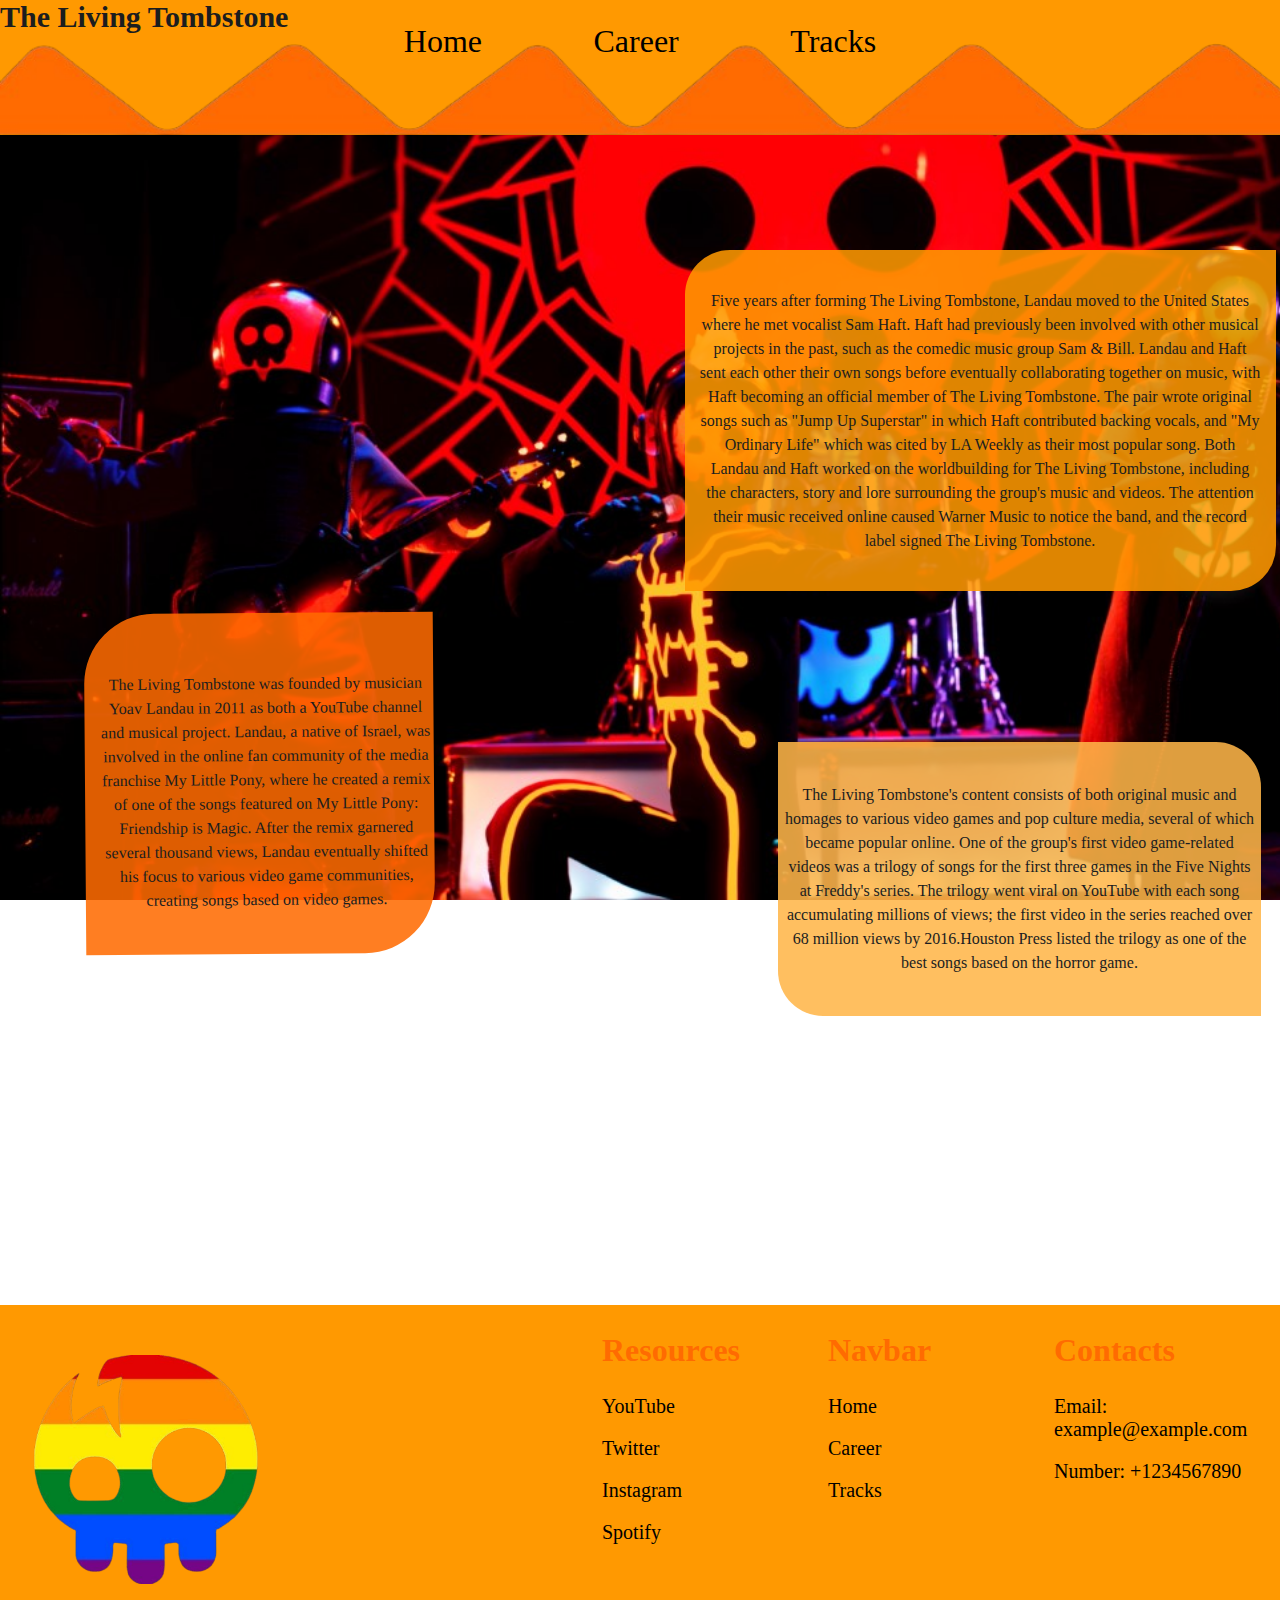
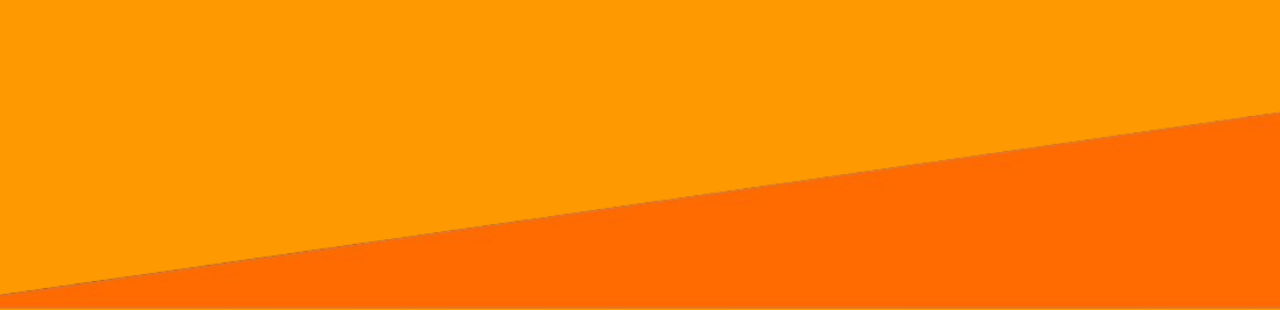
==== Career.html @ a73c9ce5 "дан наконец-то" ====
<!DOCTYPE html>
<html lang="en">
<head>
    <meta charset="UTF-8">
    <link rel="icon" href="[data-uri]" type="image/x-icon">
    <title>The Living Tombstone</title>
    <meta name="viewport" content="width=device-width, initial-scale=1.0">
    <link href="css/career.css" rel="stylesheet" type="text/css" />
</head>
<body>
    <nav class="navbar">
        <!-- Фонове зображення -->
        <div class="navbar-background"></div>
        
        <!-- Вміст навбару -->
        <h2 class="navbar-title">The Living Tombstone</h2>
        <ul class="navbar-list">
            <li class="navbar-item"><a class="navbar-link" href="The_Living_Tombstone.html">Home</a></li>
            <li class="navbar-item"><a class="navbar-link" href="Career.html">Career</a></li>
            <li class="navbar-item"><a class="navbar-link" href="Tracks.html">Tracks</a></li>
        </ul>

        <div class="navbar-photo"></div>
    </nav>
    

    <div class="group-page">
        <div class="wrapper">

            <div class="group-text-container-2">
                <p class="group-carer-2">
                    The Living Tombstone was founded by 
                    musician Yoav Landau in 2011 as both a 
                    YouTube channel and musical project. 
                    Landau, a native of Israel, was involved 
                    in the online fan community of the 
                    media franchise My Little Pony, where 
                    he created a remix of one of the songs 
                    featured on My Little Pony: Friendship is 
                    Magic. After the remix garnered several 
                    thousand views, Landau eventually 
                    shifted his focus to various video game 
                    communities, creating songs based on 
                    video games.
                </p>
            </div>

            <div class="group-text-container-3">
                <p class="group-carer-3">
                    The Living Tombstone's content consists of both original 
                    music and homages to various video games and pop 
                    culture media, several of which became popular online. 
                    One of the group's first video game-related videos was a 
                    trilogy of songs for the first three games in the Five Nights 
                    at Freddy's series. The trilogy went viral on YouTube with 
                    each song accumulating millions of views; the first video 
                    in the series reached over 68 million views by 
                    2016.Houston Press listed the trilogy as one of the best 
                    songs based on the horror game.
                </p>
            </div>

                <div class="group-text-container-1">
                    <p class="group-carer-1">
                        Five years after forming The Living Tombstone, Landau moved to the 
                        United States where he met vocalist Sam Haft. Haft had previously 
                        been involved with other musical projects in the past, such as the 
                        comedic music group Sam & Bill. Landau and Haft sent each other 
                        their own songs before eventually collaborating together on music, 
                        with Haft becoming an official member of The Living Tombstone. The 
                        pair wrote original songs such as "Jump Up Superstar" in which Haft 
                        contributed backing vocals, and "My Ordinary Life" which was cited 
                        by LA Weekly as their most popular song. Both Landau and Haft 
                        worked on the worldbuilding for The Living Tombstone, including the 
                        characters, story and lore surrounding the group's music and videos. 
                        The attention their music received online caused Warner Music to 
                        notice the band, and the record label signed The Living Tombstone.
                    </p>
                </div>

                
        </div>
      </div>

      <footer>
        <div class="left-column">
            <img class="img-logo" src="css/logo.png" alt="Left Image">
        </div>
        <div class="footer-columns">
            <div class="column">
                <h2 class="footer-title">Resources</h4>
                <ul class="footer-list">
                    <li class="footer-item"><a class="footer-link" href="https://www.youtube.com/@TheLivingTombstone">YouTube</a></li>
                    <li class="footer-item"><a class="footer-link" href="#">Twitter</a></li>
                    <li class="footer-item"><a class="footer-link" href="#">Instagram</a></li>
                    <li class="footer-item"><a class="footer-link" href="#">Spotify</a></li>
                </ul>
            </div>
            <div class="column">
                <h2 class="footer-title">Navbar</h4>
                <ul class="footer-list">
                    <li class="footer-item"><a class="footer-link" href="The_Living_Tombstone.html">Home</a></li>
                    <li class="footer-item"><a class="footer-link" href="Career.html">Career</a></li>
                    <li class="footer-item"><a class="footer-link" href="Tracks.html">Tracks</a></li>
                </ul>
            </div>
            <div class="column">
                <h2 class="footer-title">Contacts</h4>
                <ul class="footer-list">
                    <li class="footer-item"><a class="footer-link" href="mailto:example@example.com">Email: example@example.com</a></li>
                    <li class="footer-item"><a class="footer-link" href="tel:+1234567890">Number: +1234567890</a></li>
                </ul>
            </div>
        </div>
        <div class="bottom-image"></div>
    </footer>
</body>
</html>
---- css/career.css ----
html {
    height: 100%;
    width: 100%;
  }
  
  body {
    font-family: 'Montserrat', sans-serif;
    margin: 0;
    height: 100%;
    width: 100%;
  }
  /* navbar */

.navbar {
    position: relative;
    background-color: #FF9901;
    height: 135px;
}

/* Фонове зображення */
.navbar-background {
    position: absolute;
    bottom: 0;
    left: 0;
    width: 100%;
    height: 92px;
    background-image: url('wave.png'); 
    background-size: cover;
    background-repeat: no-repeat;
}

/* Стилі для списку навігації */
.navbar-list {
    list-style-type: none;
    margin: 0;
    padding: 0;
    position: absolute;
    top: 50%;
    left: 50%;
    transform: translate(-50%, -50%);
}

.navbar-list .navbar-item {
    display: inline-block;
    margin-right: 107px;
    margin-bottom: 53px;
}

.navbar-title {
    color: #1B1D1F;
    font-family: Montserrat;
    font-size: 30px;
    font-style: normal;
    font-weight: 700;
    line-height: normal;
    margin-top: 0;
}

.navbar-list .navbar-item:last-child {
    margin-right: 0;
}

.navbar-item:hover{
    text-decoration: underline;
}

.navbar-list .navbar-link {
    text-decoration: none;
    color: #000;
    font-family: Montserrat;
    font-size: 32px;
    font-style: normal;
    font-weight: 400;
    line-height: normal;
}

  /* main */
  
  .group-page {
    background-image: url("group.jpg");
    background-size: cover;
    width: 100%;
    height: 1170px;
    margin-top: 0;
    background-attachment: fixed;
  }
  
.wrapper {
    width: 1170px;
    height: 100%;
    margin: 0;
    display: flex;
    position: relative;
}

.group-text-container-1 {
    width: 591px;
    height: 341px;
    flex-shrink: 0;
    border-radius: 45px 0px;
    background: rgba(255, 153, 1, 0.87);
    display: flex;
    align-items: center;
    position: absolute;
    margin-left: 685px;
    margin-top: 115px;
    box-sizing: border-box;
  }
  
.group-text-container-2{
    width: 349px;
    height: 341px;
    transform: rotate(-0.438deg);
    flex-shrink: 0;
    border-radius: 70px 0px;
    background: rgba(255, 107, 1, 0.87);
    display: flex;
    align-items: center;
    position: absolute;
    margin-top: 478px;
    margin-left: 85px;
    box-sizing: border-box;
}

.group-text-container-3 {
    width: 483px;
    height: 274px;
    flex-shrink: 0;
    border-radius: 0px 45px;
    background: rgba(255, 182, 72, 0.87);
    display: flex;
    align-items: center;
    position: absolute;
    margin-top: 607px;
    margin-left: 778px;
    box-sizing: border-box;
}
  
  .group-carer-1 {
    color: #1B1D1F;
    text-align: center;
    font-family: Montserrat Alternates;
    font-size: 16px;
    font-style: normal;
    font-weight: 400;
    line-height: 24px;
    margin-left: 14px;
    margin-right: 15px;
  }

  .group-carer-2 {
    color: #1B1D1F;
    text-align: center;
    font-family: Montserrat Alternates;
    font-size: 16px;
    font-style: normal;
    font-weight: 400;
    line-height: 24px;
    margin-left: 13.11px;
    padding-top: 15.04px;
    margin-bottom: 14.1px;
  }

  .group-carer-3 {
    color: #1B1D1F;
    text-align: center;
    font-family: Montserrat Alternates;
    font-size: 16px;
    font-style: normal;
    font-weight: 400;
    line-height: 24px;
    margin-top: 15px;
    margin-left: 5px;
    margin-right: 5px;
  }


/* footer */

footer {
    background-color: #FF9901;
    display: flex;
    flex-wrap: wrap;
    justify-content: space-between;
    align-items: flex-start;
}

.left-column .img-logo {
    max-width: 229px;
    padding-top: 50px;
    padding-left: 32px;
    padding-bottom: 107px;
    padding-right: 341px;
}

.footer-columns {
    display: flex;
    flex: 1;
    justify-content: space-between;
}

.column {
    flex: 1;
    padding-right: 20px;
}

.footer-list {
    list-style-type: none;
    padding: 0;
}

.column h4 {
    font-size: 16px;
}

.bottom-image{
    width: 100%;
    height: 215px;
    background-image: url('triangle.png');
    background-size: cover;
    background-repeat: no-repeat;
    background-position: center;
}

.footer-title{
    color: #FF6B01;
    font-family: Montserrat;
    font-size: 32px;
    font-style: normal;
    font-weight: 600;
    line-height: normal;
}

.footer-item {
    color: #000;
    font-family: Montserrat;
    font-size: 20px;
    font-style: normal;
    font-weight: 500;
    line-height: normal;
    padding-bottom: 19px;
}

.footer-link {
    text-decoration: none;
    color: #000;
    font-family: Montserrat;
    font-size: 20px;
    font-style: normal;
    font-weight: 500;
    line-height: normal;
}

.footer-item:hover{
    text-decoration: underline;
}
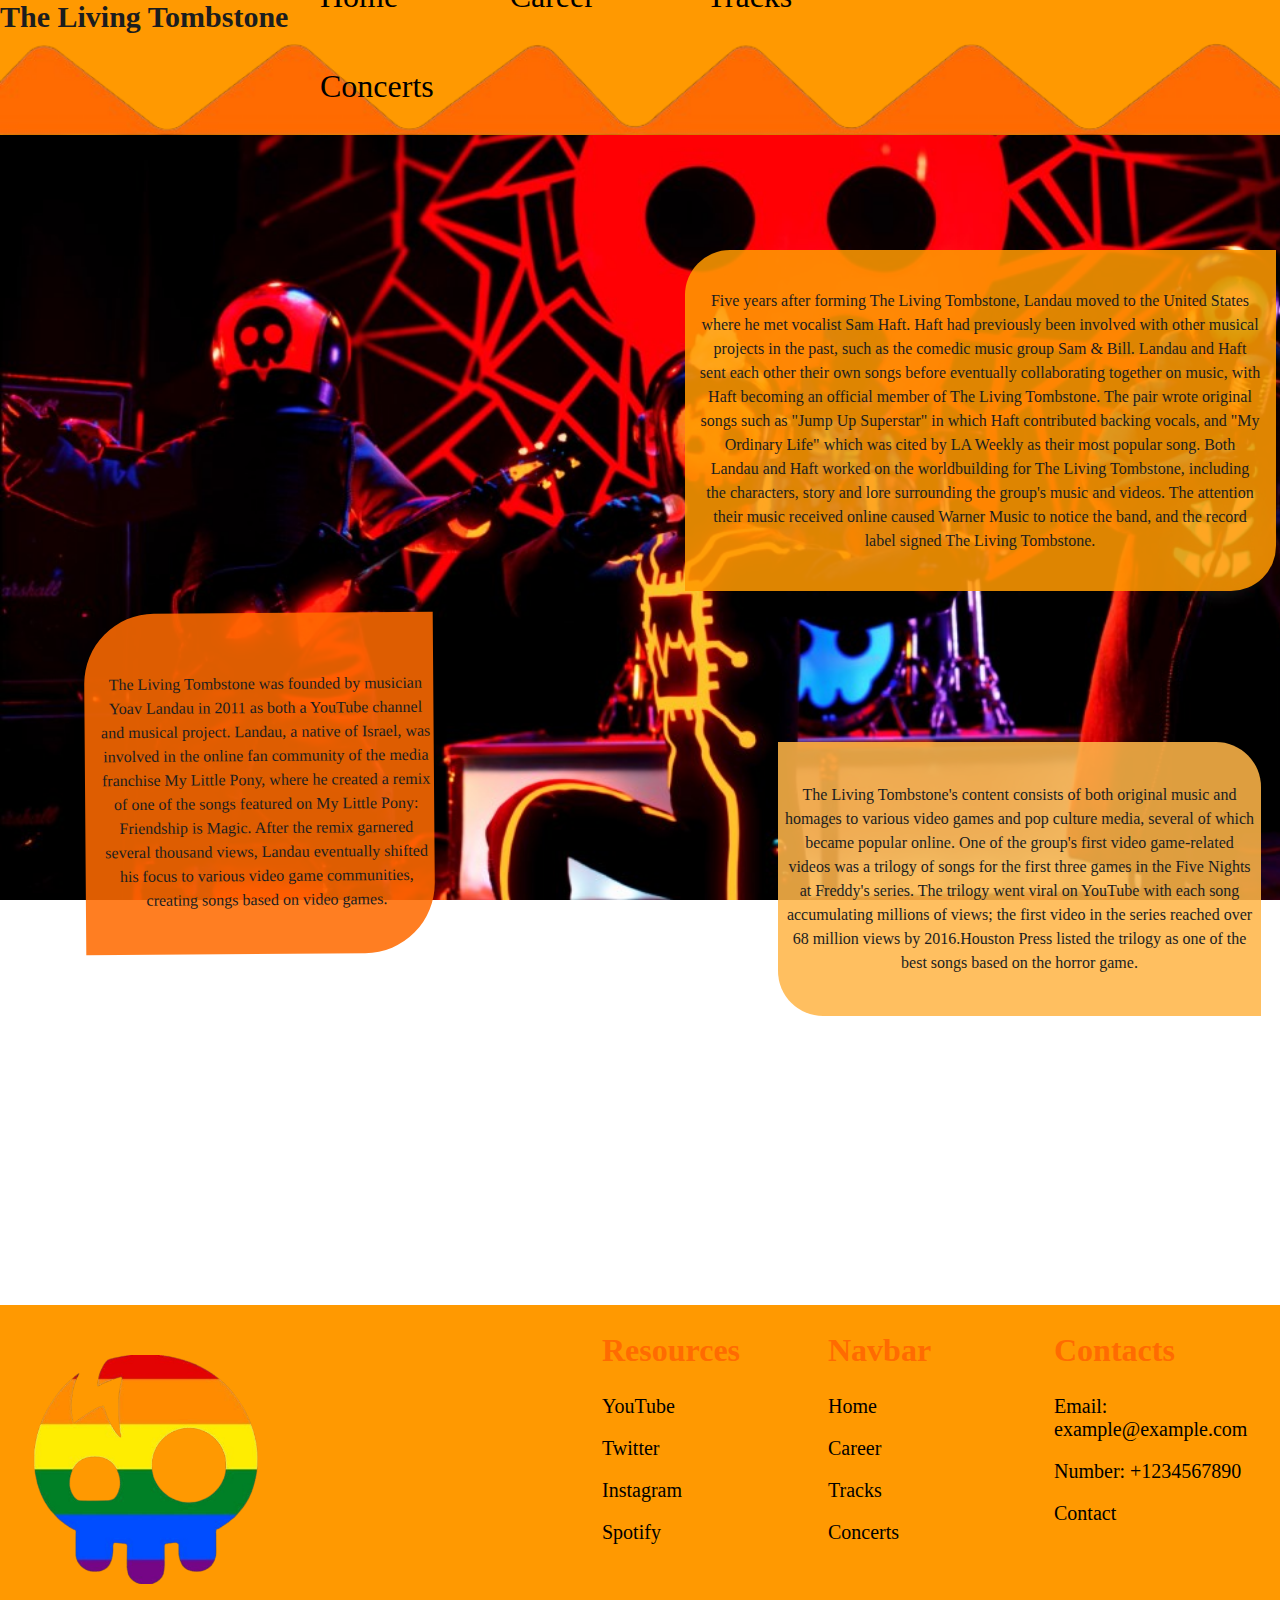
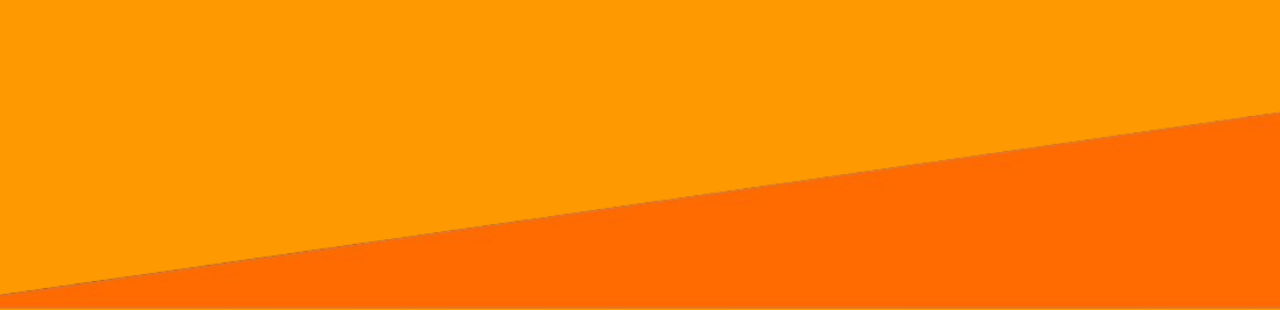
==== commit 2014e1fb: "АААААААААААААААААААААААА" ====
--- a/Career.html
+++ b/Career.html
@@ -15,9 +15,10 @@
         <!-- Вміст навбару -->
         <h2 class="navbar-title">The Living Tombstone</h2>
         <ul class="navbar-list">
-            <li class="navbar-item"><a class="navbar-link" href="The_Living_Tombstone.html">Home</a></li>
+            <li class="navbar-item"><a class="navbar-link" href="index.html">Home</a></li>
             <li class="navbar-item"><a class="navbar-link" href="Career.html">Career</a></li>
             <li class="navbar-item"><a class="navbar-link" href="Tracks.html">Tracks</a></li>
+            <li class="navbar-item"><a class="navbar-link" href="Concerts.html">Concerts</a></li>
         </ul>
 
         <div class="navbar-photo"></div>
@@ -82,6 +83,28 @@
         </div>
       </div>
 
+<!-- Модальное окно -->
+<div id="myModal" class="modal">
+    <div class="modal-content">
+        <span class="close" onclick="closeModal()">&times;</span>
+        <form id="contactForm">
+            <label for="name">Имя и фамилия:</label><br>
+            <input type="text" id="name" name="name" required><br>
+
+            <label for="phone">Номер телефона:</label><br>
+            <input type="tel" id="phone" name="phone" required><br>
+
+            <label for="email">Email:</label><br>
+            <input type="mailto" id="email" name="email" required><br>
+
+            <label for="holiday">Выберите праздник:</label><br>
+            <input type="text" id="holiday" name="holiday" required><br>
+
+            <button type="button" onclick="submitForm()">Отправить</button>
+        </form>
+    </div>
+</div>
+
       <footer>
         <div class="left-column">
             <img class="img-logo" src="css/logo.png" alt="Left Image">
@@ -90,18 +113,19 @@
             <div class="column">
                 <h2 class="footer-title">Resources</h4>
                 <ul class="footer-list">
-                    <li class="footer-item"><a class="footer-link" href="https://www.youtube.com/@TheLivingTombstone">YouTube</a></li>
-                    <li class="footer-item"><a class="footer-link" href="#">Twitter</a></li>
-                    <li class="footer-item"><a class="footer-link" href="#">Instagram</a></li>
-                    <li class="footer-item"><a class="footer-link" href="#">Spotify</a></li>
+                    <li class="footer-item"><a class="footer-link" href="https://www.youtube.com/@TheLivingTombstone" target="_blank">YouTube</a></li>
+                    <li class="footer-item"><a class="footer-link" href="https://twitter.com/LivingTombstone" target="_blank">Twitter</a></li>
+                    <li class="footer-item"><a class="footer-link" href="https://www.instagram.com/livingtombstone/?hl=en" target="_blank">Instagram</a></li>
+                    <li class="footer-item"><a class="footer-link" href="https://open.spotify.com/artist/0I6yADrmeyvw66g7yjkqIF?si=Vv6E0zGfQJ2tqJsg749qxw" target="_blank">Spotify</a></li>
                 </ul>
             </div>
             <div class="column">
                 <h2 class="footer-title">Navbar</h4>
                 <ul class="footer-list">
-                    <li class="footer-item"><a class="footer-link" href="The_Living_Tombstone.html">Home</a></li>
+                    <li class="footer-item"><a class="footer-link" href="index.html">Home</a></li>
                     <li class="footer-item"><a class="footer-link" href="Career.html">Career</a></li>
                     <li class="footer-item"><a class="footer-link" href="Tracks.html">Tracks</a></li>
+                    <li class="navbar-item"><a class="footer-link" href="Concerts.html">Concerts</a></li>
                 </ul>
             </div>
             <div class="column">
@@ -109,10 +133,13 @@
                 <ul class="footer-list">
                     <li class="footer-item"><a class="footer-link" href="mailto:example@example.com">Email: example@example.com</a></li>
                     <li class="footer-item"><a class="footer-link" href="tel:+1234567890">Number: +1234567890</a></li>
+                    <li class="footer-item"><a class="footer-link" href="#" onclick="openModal()">Contact</a></li>
                 </ul>
             </div>
         </div>
         <div class="bottom-image"></div>
     </footer>
+    <script src="https://code.jquery.com/jquery-3.6.4.min.js"></script>
+    <script src="script/script.js"></script>
 </body>
 </html>--- a/css/career.css
+++ b/css/career.css
@@ -175,6 +175,43 @@
   }
 
 
+/* Стили для модального окна */
+.modal {
+    display: none;
+    position: fixed;
+    z-index: 1;
+    left: 0;
+    top: 0;
+    width: 100%;
+    height: 100%;
+    overflow: auto;
+    background-color: rgba(0,0,0,0.4);
+}
+
+.modal-content {
+    background-color: #fefefe;
+    margin: 15% auto;
+    padding: 20px;
+    border: 1px solid #888;
+    width: 80%;
+    display: flex;  /* Добавлено свойство display: flex; */
+    flex-direction: column;  /* Добавлено свойство flex-direction: column; */
+}
+
+.close {
+    color: #aaa;
+    float: right;
+    font-size: 28px;
+    font-weight: bold;
+}
+
+.close:hover,
+.close:focus {
+    color: black;
+    text-decoration: none;
+    cursor: pointer;
+}
+
 /* footer */
 
 footer {
